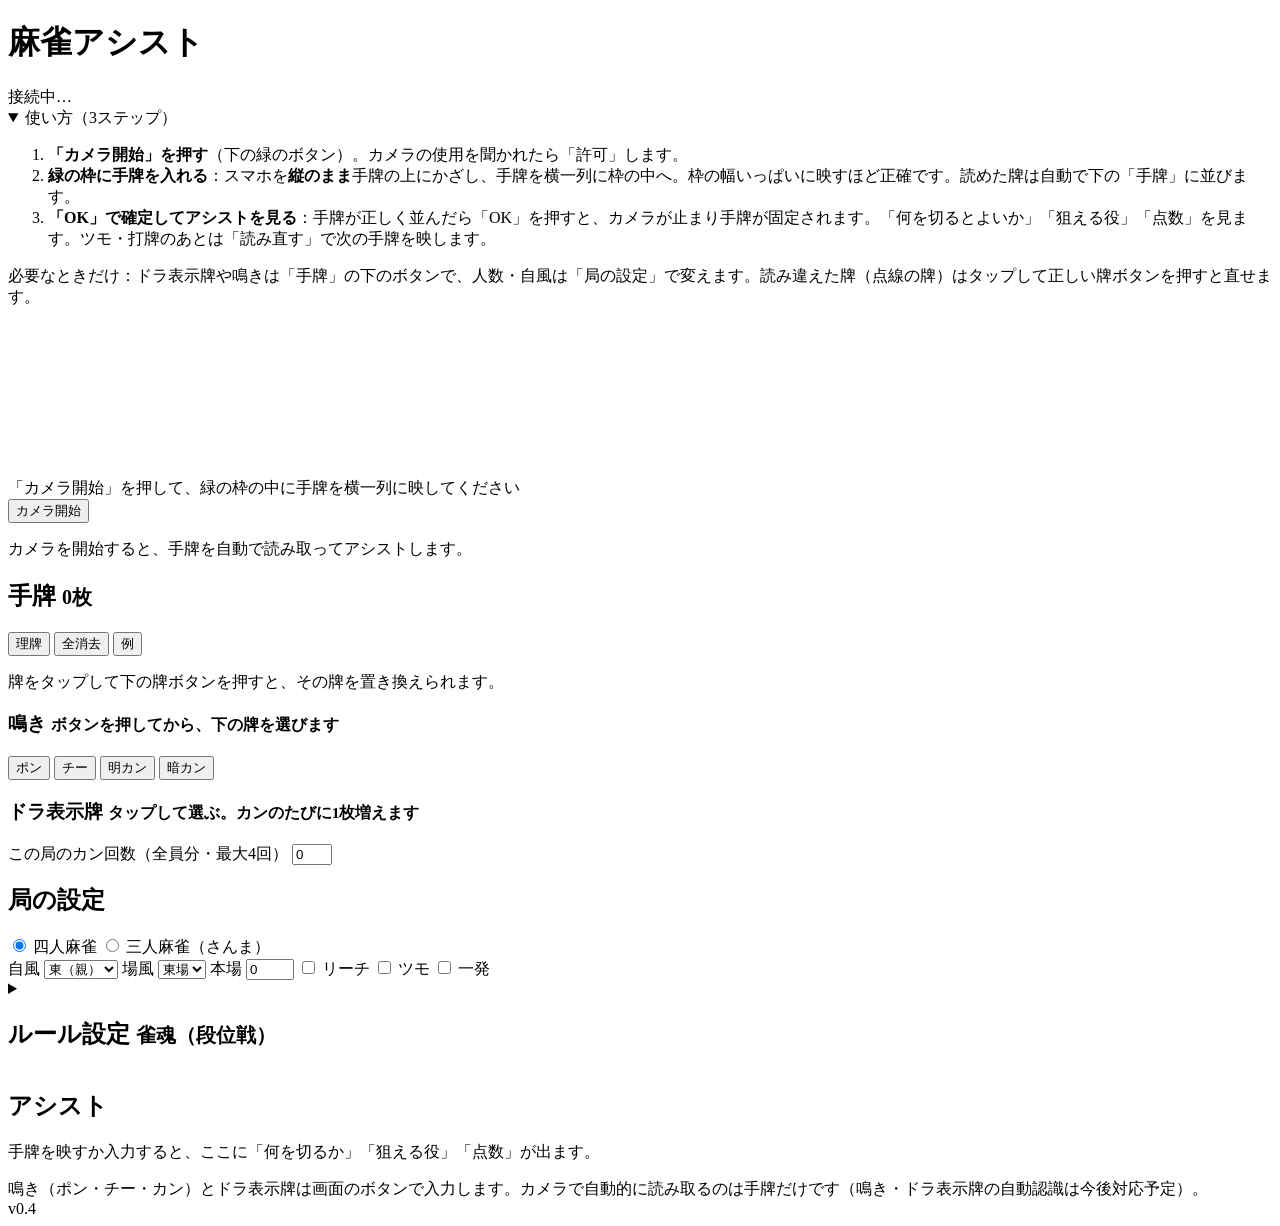
==== app/static/index.html @ 07c36770 "「OK」で手牌を確定してカメラを止め、「読み直す」で再開できるように Co-Authored-By: Claude Opus 5.5 <noreply@anthropic.com> Claude-Se" ====
<!doctype html>
<html lang="ja">
<head>
  <meta charset="utf-8">
  <meta name="viewport" content="width=device-width, initial-scale=1, viewport-fit=cover">
  <meta name="theme-color" content="#0f5132">
  <title>麻雀アシスト</title>
  <link rel="stylesheet" href="/static/style.css?v=8">
</head>
<body>
  <header class="topbar">
    <h1>麻雀アシスト</h1>
    <span id="mode" class="badge">接続中…</span>
  </header>

  <main>
    <section class="card guide" id="guide">
      <details id="guideBox" open>
        <summary>使い方（3ステップ）</summary>
        <ol class="steps">
          <li id="step1"><b>「カメラ開始」を押す</b>（下の緑のボタン）。カメラの使用を聞かれたら「許可」します。</li>
          <li id="step2"><b>緑の枠に手牌を入れる</b>：スマホを<b>縦のまま</b>手牌の上にかざし、手牌を横一列に枠の中へ。枠の幅いっぱいに映すほど正確です。読めた牌は自動で下の「手牌」に並びます。</li>
          <li id="step3"><b>「OK」で確定してアシストを見る</b>：手牌が正しく並んだら「OK」を押すと、カメラが止まり手牌が固定されます。「何を切るとよいか」「狙える役」「点数」を見ます。ツモ・打牌のあとは「読み直す」で次の手牌を映します。</li>
        </ol>
        <p class="tip">必要なときだけ：ドラ表示牌や鳴きは「手牌」の下のボタンで、人数・自風は「局の設定」で変えます。読み違えた牌（点線の牌）はタップして正しい牌ボタンを押すと直せます。</p>
      </details>
    </section>

    <section class="camera card">
      <div class="viewport" id="viewport">
        <video id="video" playsinline muted autoplay></video>
        <canvas id="overlay"></canvas>
        <div id="cameraHint" class="camera-hint">「カメラ開始」を押して、緑の枠の中に手牌を横一列に映してください</div>
      </div>
      <div class="row">
        <button id="cameraBtn" class="primary">カメラ開始</button>
        <button id="okBtn" class="ok" hidden>OK（この手牌で確定）</button>
      </div>
      <div id="camControls" class="cam-controls" hidden>
        <label id="camSelectBox" hidden>カメラ
          <select id="camSelect"></select>
        </label>
        <label id="zoomBox" hidden>ズーム（左ほど広く写る） <span id="zoomVal"></span>
          <input id="zoom" type="range">
        </label>
        <div class="cam-buttons">
          <button id="torchBtn" hidden aria-pressed="false">ライト</button>
          <button id="focusBtn" hidden>ピント合わせ</button>
          <button id="saveFrameBtn">いまの映像を保存</button>
          <label class="inline-check"><input type="checkbox" id="debugChk"> 認識の詳細</label>
        </div>
      </div>
      <p id="debugInfo" class="debug" hidden></p>
      <p id="camStatus" class="status">カメラを開始すると、手牌を自動で読み取ってアシストします。</p>
      <p id="modeNote" class="note" hidden>この牌セットの見本がまだそろっていません。牌を表向きに横一列に並べて枠の中に映し、下で左から順に正しい牌を入力して「この並びで覚える」を押してください。覚えるのは牌1枚ずつの見た目だけで、手牌や並び順は他の人に伝わりません。</p>
    </section>

    <section class="card">
      <div class="section-head">
        <h2>手牌 <small id="count">0枚</small> <small id="manualBadge" class="manual" hidden>手で修正中</small> <small id="lockBadge" class="locked" hidden>確定済み</small></h2>
        <div class="mini-actions">
          <button id="sortBtn">理牌</button>
          <button id="clearBtn">全消去</button>
          <button id="demoBtn">例</button>
        </div>
      </div>
      <div id="hand" class="tiles hand"></div>
      <div id="tileActions" class="row tile-actions" hidden>
        <button id="removeTileBtn">この牌を削除</button>
        <button id="winTileBtn">アガリ牌にする</button>
      </div>
      <p class="tip">牌をタップして下の牌ボタンを押すと、その牌を置き換えられます。</p>
      <div class="row">
        <button id="teachBtn" class="primary" hidden>この並びで覚える</button>
        <button id="autoBtn" hidden>自動認識に戻す</button>
      </div>
      <h3 class="sub">鳴き <small>ボタンを押してから、下の牌を選びます</small></h3>
      <div class="row meld-buttons">
        <button data-meld="pon">ポン</button>
        <button data-meld="chi" id="chiBtn">チー</button>
        <button data-meld="kan">明カン</button>
        <button data-meld="ankan">暗カン</button>
      </div>
      <div id="melds" class="melds"></div>

      <h3 class="sub">ドラ表示牌 <small>タップして選ぶ。カンのたびに1枚増えます</small></h3>
      <div id="doraSlots" class="dora-slots"></div>
      <label class="inline">この局のカン回数（全員分・最大4回）
        <input id="tableKans" type="number" min="0" max="4" value="0" inputmode="numeric">
      </label>
      <p id="kanNote" class="note" hidden></p>
      <div id="uraBox" hidden>
        <h3 class="sub">裏ドラ表示牌 <small>リーチしてアガったときにめくる牌</small></h3>
        <div id="uraSlots" class="dora-slots"></div>
      </div>

      <div id="pickBanner" class="pick-banner" hidden>
        <span id="pickText"></span>
        <button id="pickClear" hidden>外す</button>
        <button id="pickCancel">やめる</button>
      </div>
      <div id="palette" class="palette"></div>
    </section>

    <section class="card" id="settingsCard">
      <h2>局の設定</h2>
      <div class="players-switch" role="radiogroup" aria-label="人数">
        <label><input type="radio" name="players" value="4" checked> 四人麻雀</label>
        <label><input type="radio" name="players" value="3"> 三人麻雀（さんま）</label>
      </div>
      <div class="settings">
        <label>自風
          <select id="seatWind">
            <option value="east">東（親）</option><option value="south">南</option>
            <option value="west">西</option><option value="north">北</option>
          </select>
        </label>
        <label>場風
          <select id="roundWind"><option value="east">東場</option><option value="south">南場</option></select>
        </label>
        <label>本場 <input id="honba" type="number" min="0" max="20" value="0" inputmode="numeric"></label>
        <label class="check"><input id="riichi" type="checkbox"> リーチ</label>
        <label class="check"><input id="tsumo" type="checkbox"> ツモ</label>
        <label class="check"><input id="ippatsu" type="checkbox"> 一発</label>
        <label class="sanma-only" hidden>抜きドラ（北）<input id="nukidora" type="number" min="0" max="4" value="0" inputmode="numeric"></label>
      </div>
      <p class="tip sanma-only" hidden>三人麻雀：萬子は1と9だけ。ドラ表示牌が一萬ならドラは九萬。北は抜くとドラ1（ルール設定で変更可）。</p>
    </section>

    <section class="card">
      <details id="rulesCard">
        <summary><h2>ルール設定 <small id="presetName">雀魂（段位戦）</small></h2></summary>
        <label class="inline">プリセット
          <select id="preset">
            <option value="mahjongsoul">雀魂（段位戦）</option>
            <option value="custom">カスタム</option>
          </select>
        </label>
        <div id="ruleList" class="rule-list"></div>
        <div class="settings">
          <label>四麻の本場（点/本） <input id="honba4" type="number" min="0" max="1500" step="100" inputmode="numeric"></label>
          <label>三麻の本場（点/本） <input id="honba3" type="number" min="0" max="1500" step="100" inputmode="numeric"></label>
        </div>
        <p class="tip">雀魂の段位戦ルール：赤ドラ各1枚（三麻は筒子・索子のみ）、喰いタン・後付けあり、一発・裏ドラ・カンドラ・カン裏あり、切り上げ満貫なし、数え役満あり、本場は四麻300点・三麻200点、三麻はチーなし・北抜きドラ・ツモ損あり。</p>
      </details>
    </section>

    <section id="result" class="card result" aria-live="polite">
      <h2>アシスト</h2>
      <p id="message" class="message">手牌を映すか入力すると、ここに「何を切るか」「狙える役」「点数」が出ます。</p>
      <div id="score"></div>
      <div id="waits"></div>
      <div id="discards"></div>
      <div id="hints"></div>
    </section>
  </main>

  <div id="toast" class="toast" role="status"></div>
  <footer class="foot">鳴き（ポン・チー・カン）とドラ表示牌は画面のボタンで入力します。カメラで自動的に読み取るのは手牌だけです（鳴き・ドラ表示牌の自動認識は今後対応予定）。<br>v0.4</footer>
  <script src="/static/app.js?v=8"></script>
</body>
</html>
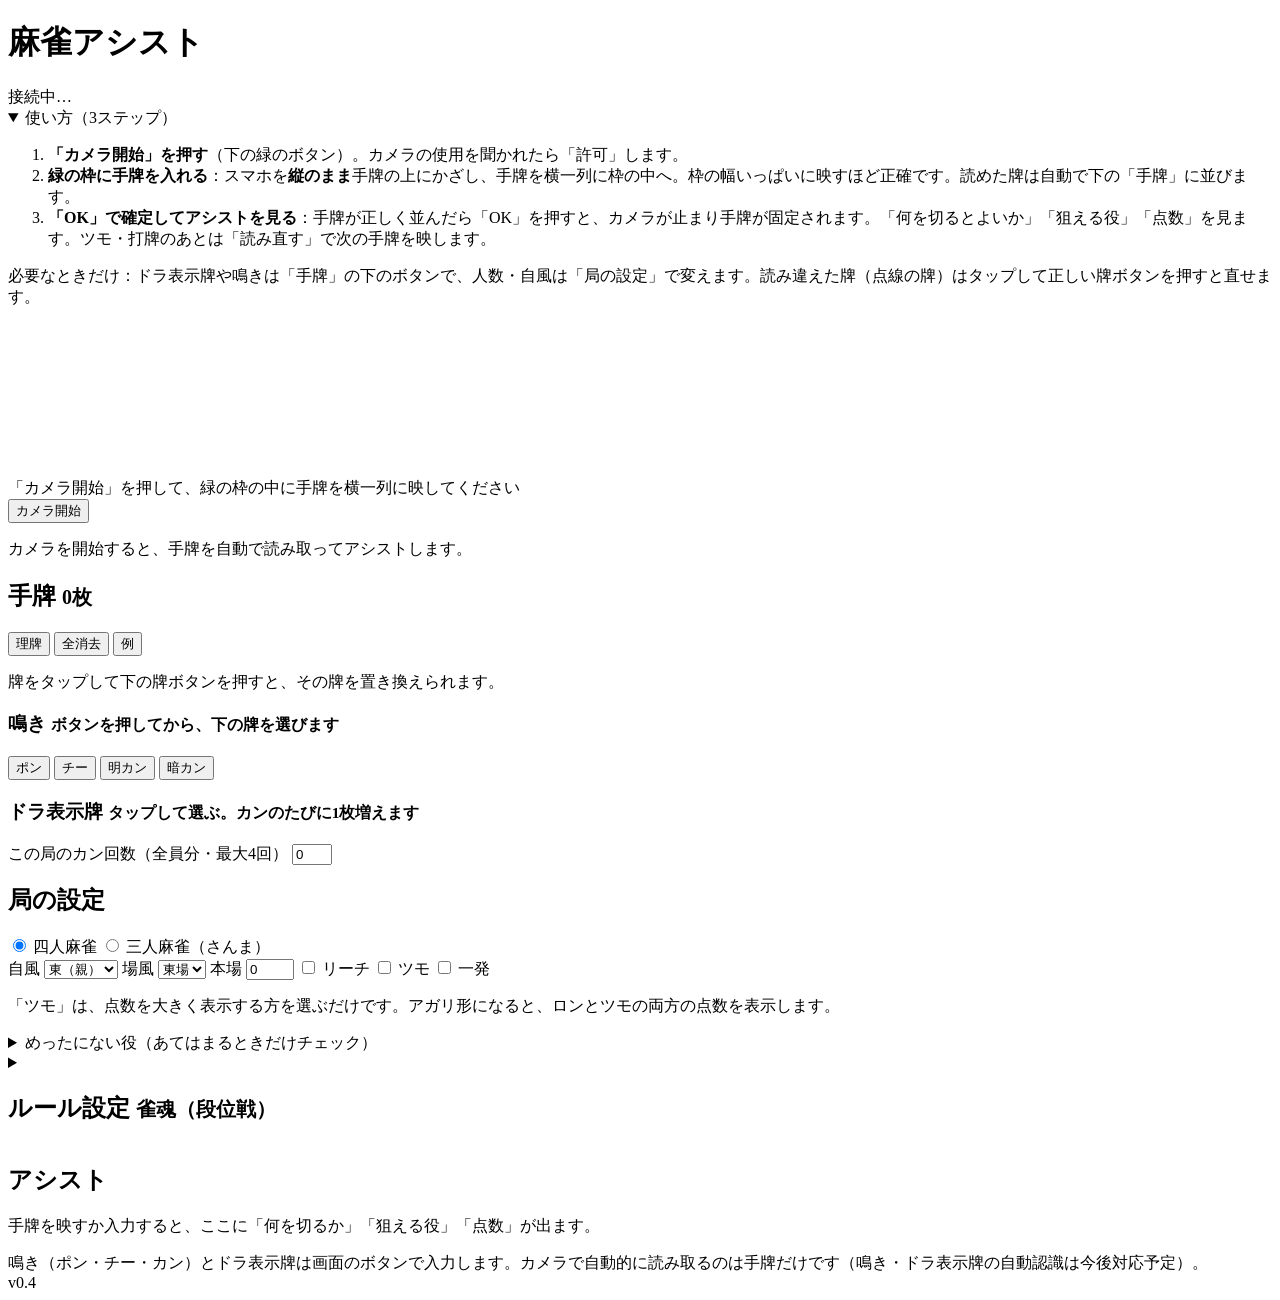
==== commit 7cd29464: "点数をロン・ツモ両方で表示（支払い内訳つき）、符計算の内訳、めったにない役の設定 Co-Authored-By: Claude Opus 5.5 <noreply@anthropic.com> Cla" ====
--- a/app/static/index.html
+++ b/app/static/index.html
@@ -5,7 +5,7 @@
   <meta name="viewport" content="width=device-width, initial-scale=1, viewport-fit=cover">
   <meta name="theme-color" content="#0f5132">
   <title>麻雀アシスト</title>
-  <link rel="stylesheet" href="/static/style.css?v=8">
+  <link rel="stylesheet" href="/static/style.css?v=9">
 </head>
 <body>
   <header class="topbar">
@@ -124,6 +124,17 @@
         <label class="check"><input id="ippatsu" type="checkbox"> 一発</label>
         <label class="sanma-only" hidden>抜きドラ（北）<input id="nukidora" type="number" min="0" max="4" value="0" inputmode="numeric"></label>
       </div>
+      <p class="tip">「ツモ」は、点数を大きく表示する方を選ぶだけです。アガリ形になると、ロンとツモの両方の点数を表示します。</p>
+      <details class="special">
+        <summary>めったにない役（あてはまるときだけチェック）</summary>
+        <div class="settings">
+          <label class="check"><input id="dblRiichi" type="checkbox"> ダブルリーチ<small>最初の打牌でリーチ</small></label>
+          <label class="check"><input id="rinshan" type="checkbox"> 嶺上開花<small>カンして引いた牌でツモ</small></label>
+          <label class="check"><input id="chankan" type="checkbox"> 槍槓<small>他人の加カンの牌でロン</small></label>
+          <label class="check"><input id="lastTile" type="checkbox"> 海底・河底<small>山の最後の牌でアガリ</small></label>
+          <label class="check"><input id="firstDraw" type="checkbox"> 天和・地和<small>配牌から最初のツモでアガリ</small></label>
+        </div>
+      </details>
       <p class="tip sanma-only" hidden>三人麻雀：萬子は1と9だけ。ドラ表示牌が一萬ならドラは九萬。北は抜くとドラ1（ルール設定で変更可）。</p>
     </section>
 
@@ -157,6 +168,6 @@
 
   <div id="toast" class="toast" role="status"></div>
   <footer class="foot">鳴き（ポン・チー・カン）とドラ表示牌は画面のボタンで入力します。カメラで自動的に読み取るのは手牌だけです（鳴き・ドラ表示牌の自動認識は今後対応予定）。<br>v0.4</footer>
-  <script src="/static/app.js?v=8"></script>
+  <script src="/static/app.js?v=9"></script>
 </body>
 </html>
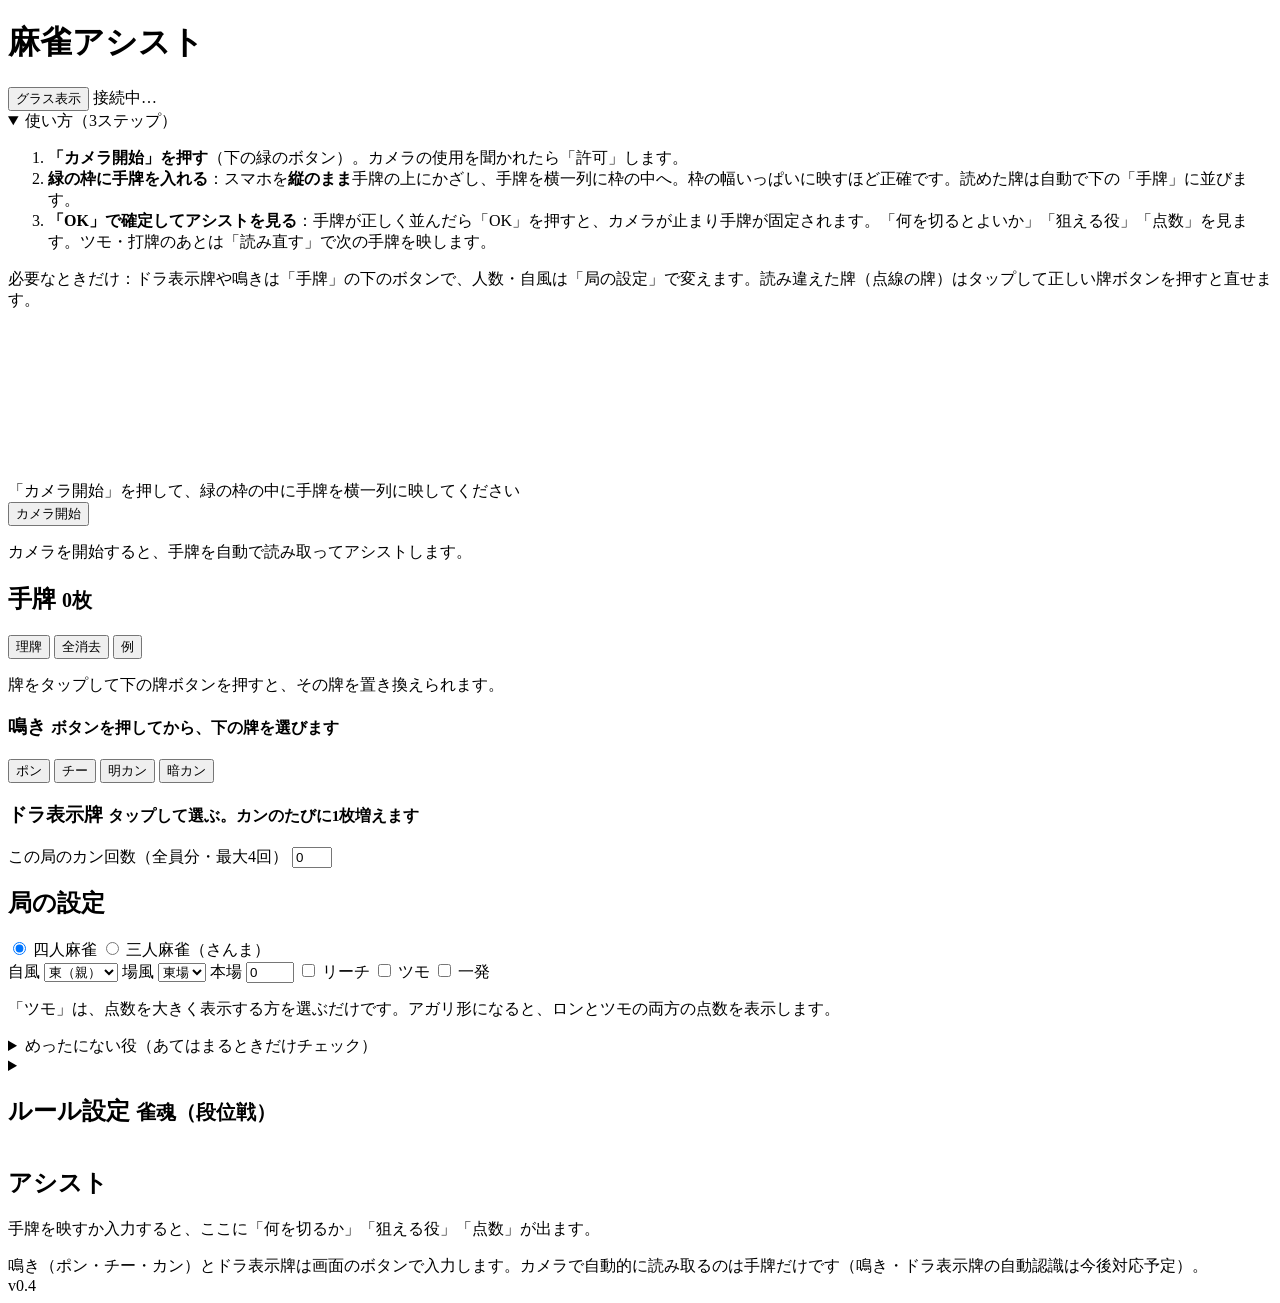
==== commit 59a6b3cf: "スマートグラス表示モードを追加（Phase 2） グラス表示ボタンで端末ごとに切り替え。黒背景・大きな手牌・何切る・役ヒント、 タップで点数、カメラ映像は隠して裏で認識を続ける。フェーズ一覧と REA" ====
--- a/app/static/index.html
+++ b/app/static/index.html
@@ -5,13 +5,32 @@
   <meta name="viewport" content="width=device-width, initial-scale=1, viewport-fit=cover">
   <meta name="theme-color" content="#0f5132">
   <title>麻雀アシスト</title>
-  <link rel="stylesheet" href="/static/style.css?v=9">
+  <link rel="stylesheet" href="/static/style.css?v=12">
 </head>
 <body>
   <header class="topbar">
     <h1>麻雀アシスト</h1>
+    <button id="glassBtn" class="glass-btn" title="スマートグラス用の表示に切り替え">グラス表示</button>
     <span id="mode" class="badge">接続中…</span>
   </header>
+
+  <!-- スマートグラス用の表示。スマホの画面をそのままグラスに映すので、黒い背景（グラスでは透明に見える）に
+       手牌と「何を切るか・狙える役」だけを大きく出す。カメラはスマホ側で動き続ける -->
+  <div id="glassView" class="glass" hidden>
+    <div class="g-frame" id="gFrame">
+      <div id="gStatus" class="g-status"></div>
+      <div id="gHand" class="g-hand"></div>
+      <div id="gMain" class="g-main"></div>
+      <div id="gSub" class="g-sub"></div>
+      <div id="gScore" class="g-score" hidden></div>
+      <div class="g-tap" id="gTap">画面をタップすると点数を表示</div>
+    </div>
+    <div class="g-controls">
+      <button id="gCam">カメラ開始</button>
+      <button id="gOk" hidden>OK（確定）</button>
+      <button id="gExit">通常表示に戻る</button>
+    </div>
+  </div>
 
   <main>
     <section class="card guide" id="guide">
@@ -168,6 +187,6 @@
 
   <div id="toast" class="toast" role="status"></div>
   <footer class="foot">鳴き（ポン・チー・カン）とドラ表示牌は画面のボタンで入力します。カメラで自動的に読み取るのは手牌だけです（鳴き・ドラ表示牌の自動認識は今後対応予定）。<br>v0.4</footer>
-  <script src="/static/app.js?v=9"></script>
+  <script src="/static/app.js?v=12"></script>
 </body>
 </html>
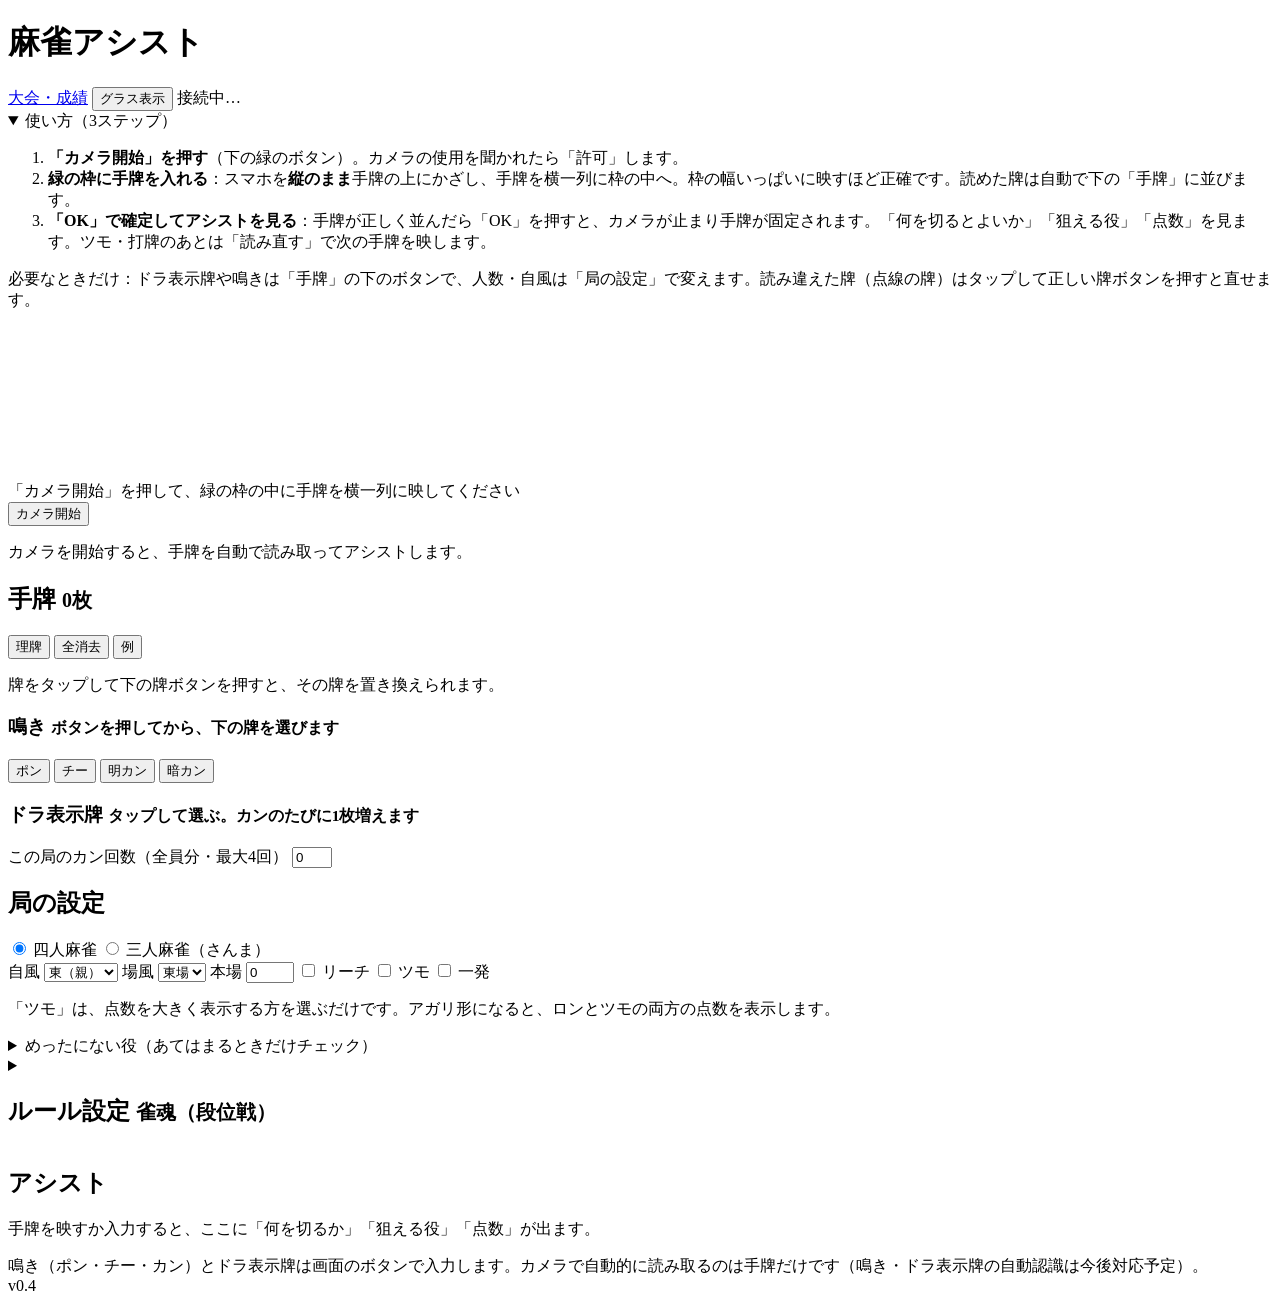
==== commit dcd59ac8: "はせけん麻雀大会モードと個人成績（勝ち点・マイナス点数）を追加 - /taikai: プレイヤー登録（名前・アバター必須）、大会の抽選・ブロック戦・決勝（キング） - 1局ごとにロン（放銃者必須）・ツ" ====
--- a/app/static/index.html
+++ b/app/static/index.html
@@ -5,11 +5,12 @@
   <meta name="viewport" content="width=device-width, initial-scale=1, viewport-fit=cover">
   <meta name="theme-color" content="#0f5132">
   <title>麻雀アシスト</title>
-  <link rel="stylesheet" href="/static/style.css?v=12">
+  <link rel="stylesheet" href="/static/style.css?v=13">
 </head>
 <body>
   <header class="topbar">
     <h1>麻雀アシスト</h1>
+    <a href="/taikai" class="glass-btn taikai-link" title="はせけん麻雀大会・個人成績">大会・成績</a>
     <button id="glassBtn" class="glass-btn" title="スマートグラス用の表示に切り替え">グラス表示</button>
     <span id="mode" class="badge">接続中…</span>
   </header>
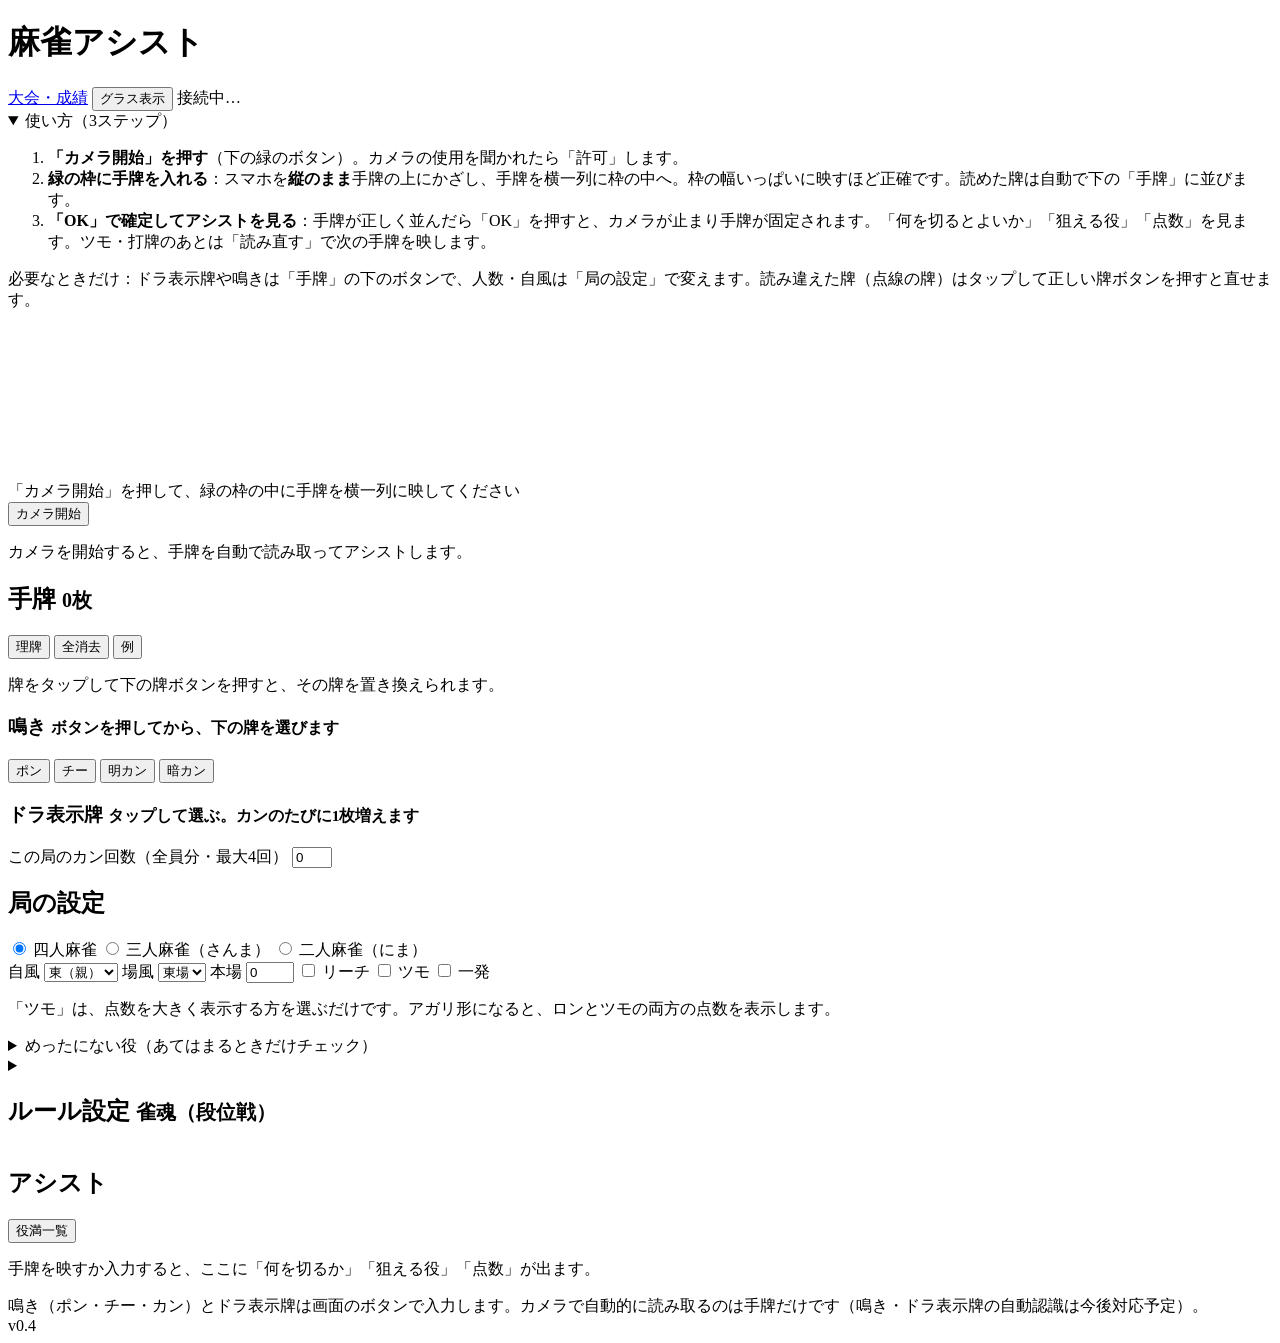
==== commit c5adba57: "二麻: 役満一覧をいつでも表示・アシストで狙える役満を案内 - アシストに二人麻雀（にま）を追加。配牌から狙える役満と「あと何枚」の目安、役満狙いの切り方を表示 - 役満でない待ち・アガリ形は「二麻で" ====
--- a/app/static/index.html
+++ b/app/static/index.html
@@ -5,7 +5,7 @@
   <meta name="viewport" content="width=device-width, initial-scale=1, viewport-fit=cover">
   <meta name="theme-color" content="#0f5132">
   <title>麻雀アシスト</title>
-  <link rel="stylesheet" href="/static/style.css?v=13">
+  <link rel="stylesheet" href="/static/style.css?v=14">
 </head>
 <body>
   <header class="topbar">
@@ -127,7 +127,9 @@
       <div class="players-switch" role="radiogroup" aria-label="人数">
         <label><input type="radio" name="players" value="4" checked> 四人麻雀</label>
         <label><input type="radio" name="players" value="3"> 三人麻雀（さんま）</label>
-      </div>
+        <label><input type="radio" name="players" value="2"> 二人麻雀（にま）</label>
+      </div>
+      <p class="tip nima-only nima-note" hidden>二人麻雀：牌もルールも四人麻雀と同じですが、<b>アガれるのは役満だけ</b>です。配牌から近い役満を「狙える役満」に出します。 <button type="button" class="yakuman-btn small-inline">役満一覧を見る</button></p>
       <div class="settings">
         <label>自風
           <select id="seatWind">
@@ -177,7 +179,10 @@
     </section>
 
     <section id="result" class="card result" aria-live="polite">
-      <h2>アシスト</h2>
+      <div class="section-head">
+        <h2>アシスト</h2>
+        <button type="button" class="yakuman-btn small-inline">役満一覧</button>
+      </div>
       <p id="message" class="message">手牌を映すか入力すると、ここに「何を切るか」「狙える役」「点数」が出ます。</p>
       <div id="score"></div>
       <div id="waits"></div>
@@ -186,8 +191,18 @@
     </section>
   </main>
 
+  <!-- 役満一覧（二麻はアガリが役満だけなので、いつでも開けるようにする） -->
+  <dialog id="yakumanDialog" class="yakuman-dialog">
+    <div class="section-head">
+      <h2>役満一覧 <small>やくまん＝いちばん高い役</small></h2>
+      <button type="button" id="yakumanClose" class="small-inline">閉じる</button>
+    </div>
+    <p class="tip">子は32,000点、親は48,000点。二人麻雀（にま）ではアガれるのは役満だけです。</p>
+    <ul id="yakumanList" class="yakuman-list"></ul>
+  </dialog>
+
   <div id="toast" class="toast" role="status"></div>
   <footer class="foot">鳴き（ポン・チー・カン）とドラ表示牌は画面のボタンで入力します。カメラで自動的に読み取るのは手牌だけです（鳴き・ドラ表示牌の自動認識は今後対応予定）。<br>v0.4</footer>
-  <script src="/static/app.js?v=12"></script>
+  <script src="/static/app.js?v=13"></script>
 </body>
 </html>
